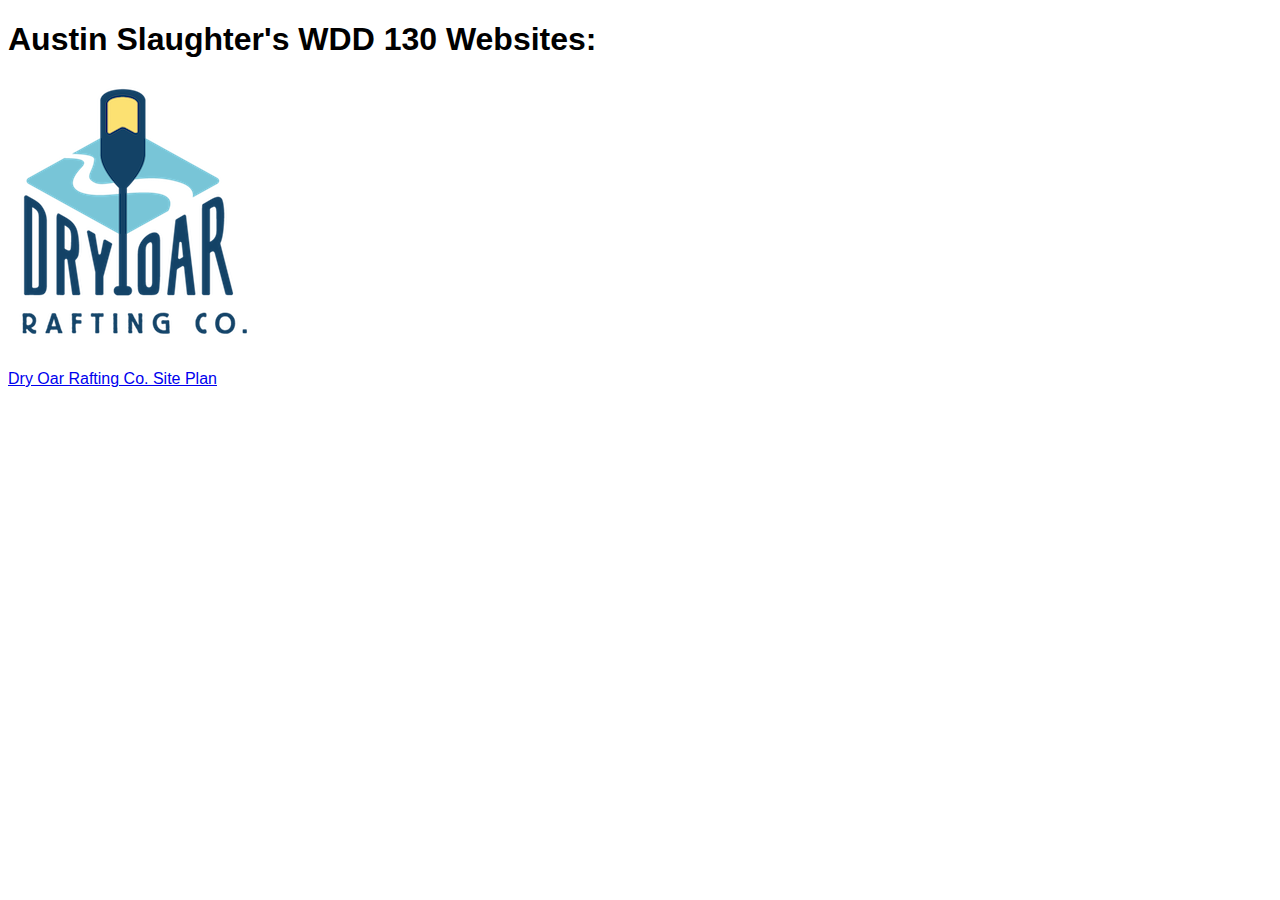
==== index.html @ 59e1da08 "Plan mostly done" ====
<!DOCTYPE html>
<html lang="en">
<head>
    <meta charset="UTF-8">
    <meta http-equiv="X-UA-Compatible" content="IE=edge">
    <meta name="viewport" content="width=device-width, initial-scale=1.0">
    <title>Austin's WDD 130 Sites</title>
    <link rel="icon" type="image/x-icon" href="/images/favicon.png">
    <link rel="stylesheet" href="styles/styles.css">
</head>
<body>
    <h1>Austin Slaughter's WDD 130 Websites:</h1>
    <a href="wwr/site-plan-rafting.html">
        <img src="wwr/images/dryoarlogo3.png">
        <p> Dry Oar Rafting Co. Site Plan</p>
    </a>
</body>
</html>
---- styles/styles.css ----
/* Boy do I not like Times New Roman */
* {
  font-family: Roboto, Segoe UI, Arial, Helvetica, sans-serif;
}
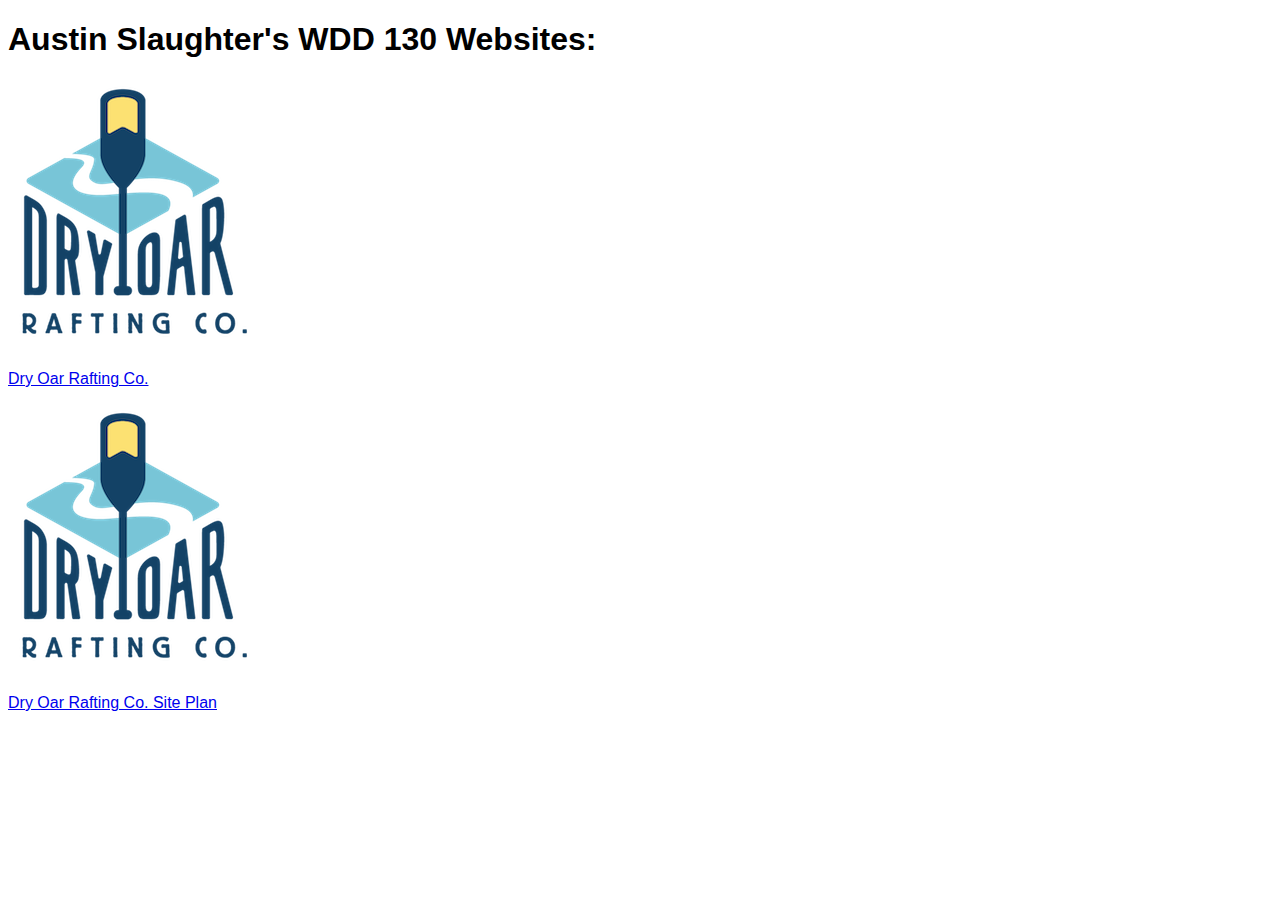
==== commit b42a0015: "Update index.html" ====
--- a/index.html
+++ b/index.html
@@ -10,8 +10,12 @@
 </head>
 <body>
     <h1>Austin Slaughter's WDD 130 Websites:</h1>
+    <a href="wwr/">
+        <img src="wwr/images/dryoarlogo3.png" alt="Dry Oar Rafting Co.">
+        <p> Dry Oar Rafting Co.</p>
+    </a>
     <a href="wwr/site-plan-rafting.html">
-        <img src="wwr/images/dryoarlogo3.png">
+        <img src="wwr/images/dryoarlogo3.png" alt="Dry Oar Rafting Co.">
         <p> Dry Oar Rafting Co. Site Plan</p>
     </a>
 </body>
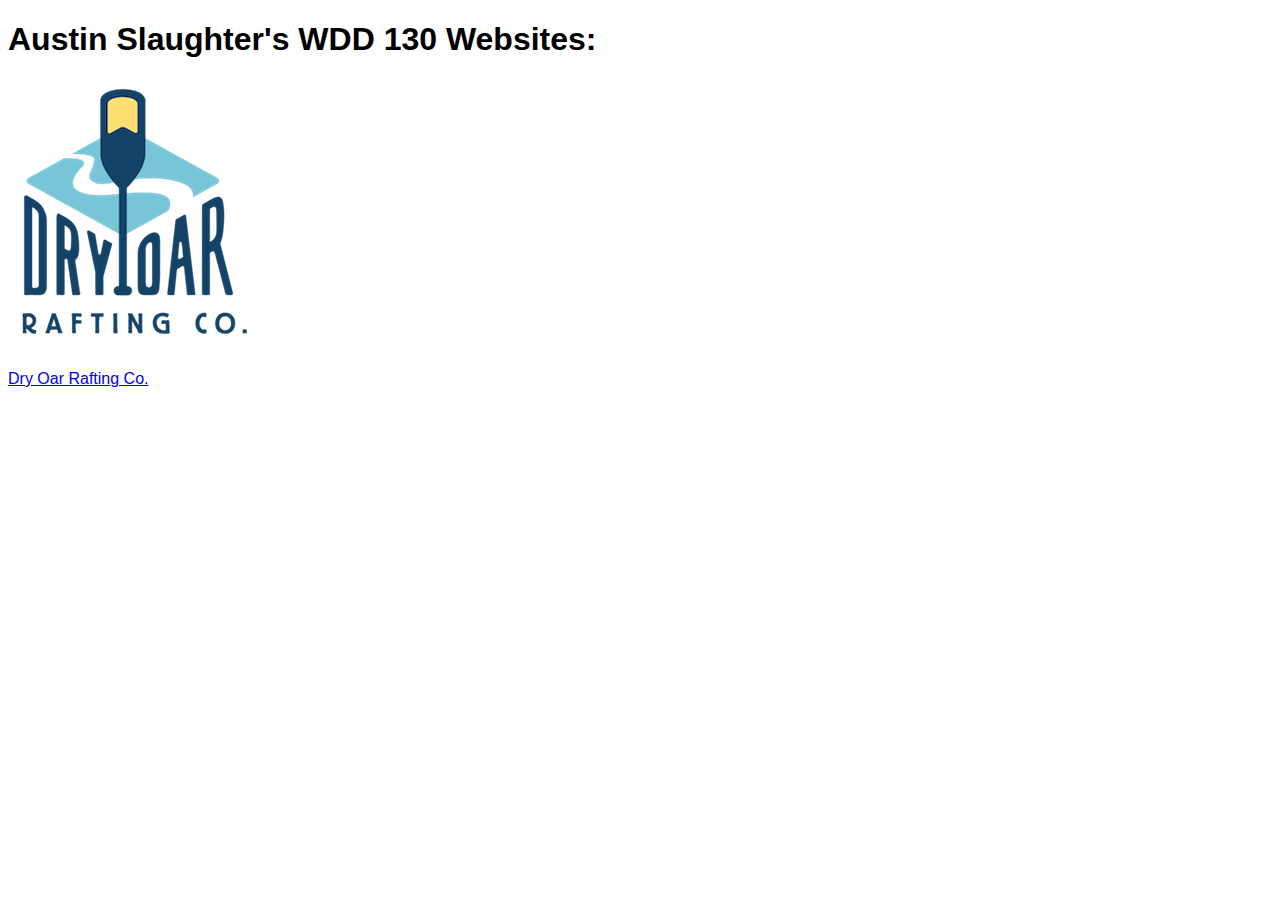
==== commit dcf86f07: "Finish part 1 of project (portfolio) site plan" ====
--- a/index.html
+++ b/index.html
@@ -14,9 +14,5 @@
         <img src="wwr/images/dryoarlogo3.png" alt="Dry Oar Rafting Co.">
         <p> Dry Oar Rafting Co.</p>
     </a>
-    <a href="wwr/site-plan-rafting.html">
-        <img src="wwr/images/dryoarlogo3.png" alt="Dry Oar Rafting Co.">
-        <p> Dry Oar Rafting Co. Site Plan</p>
-    </a>
 </body>
 </html>